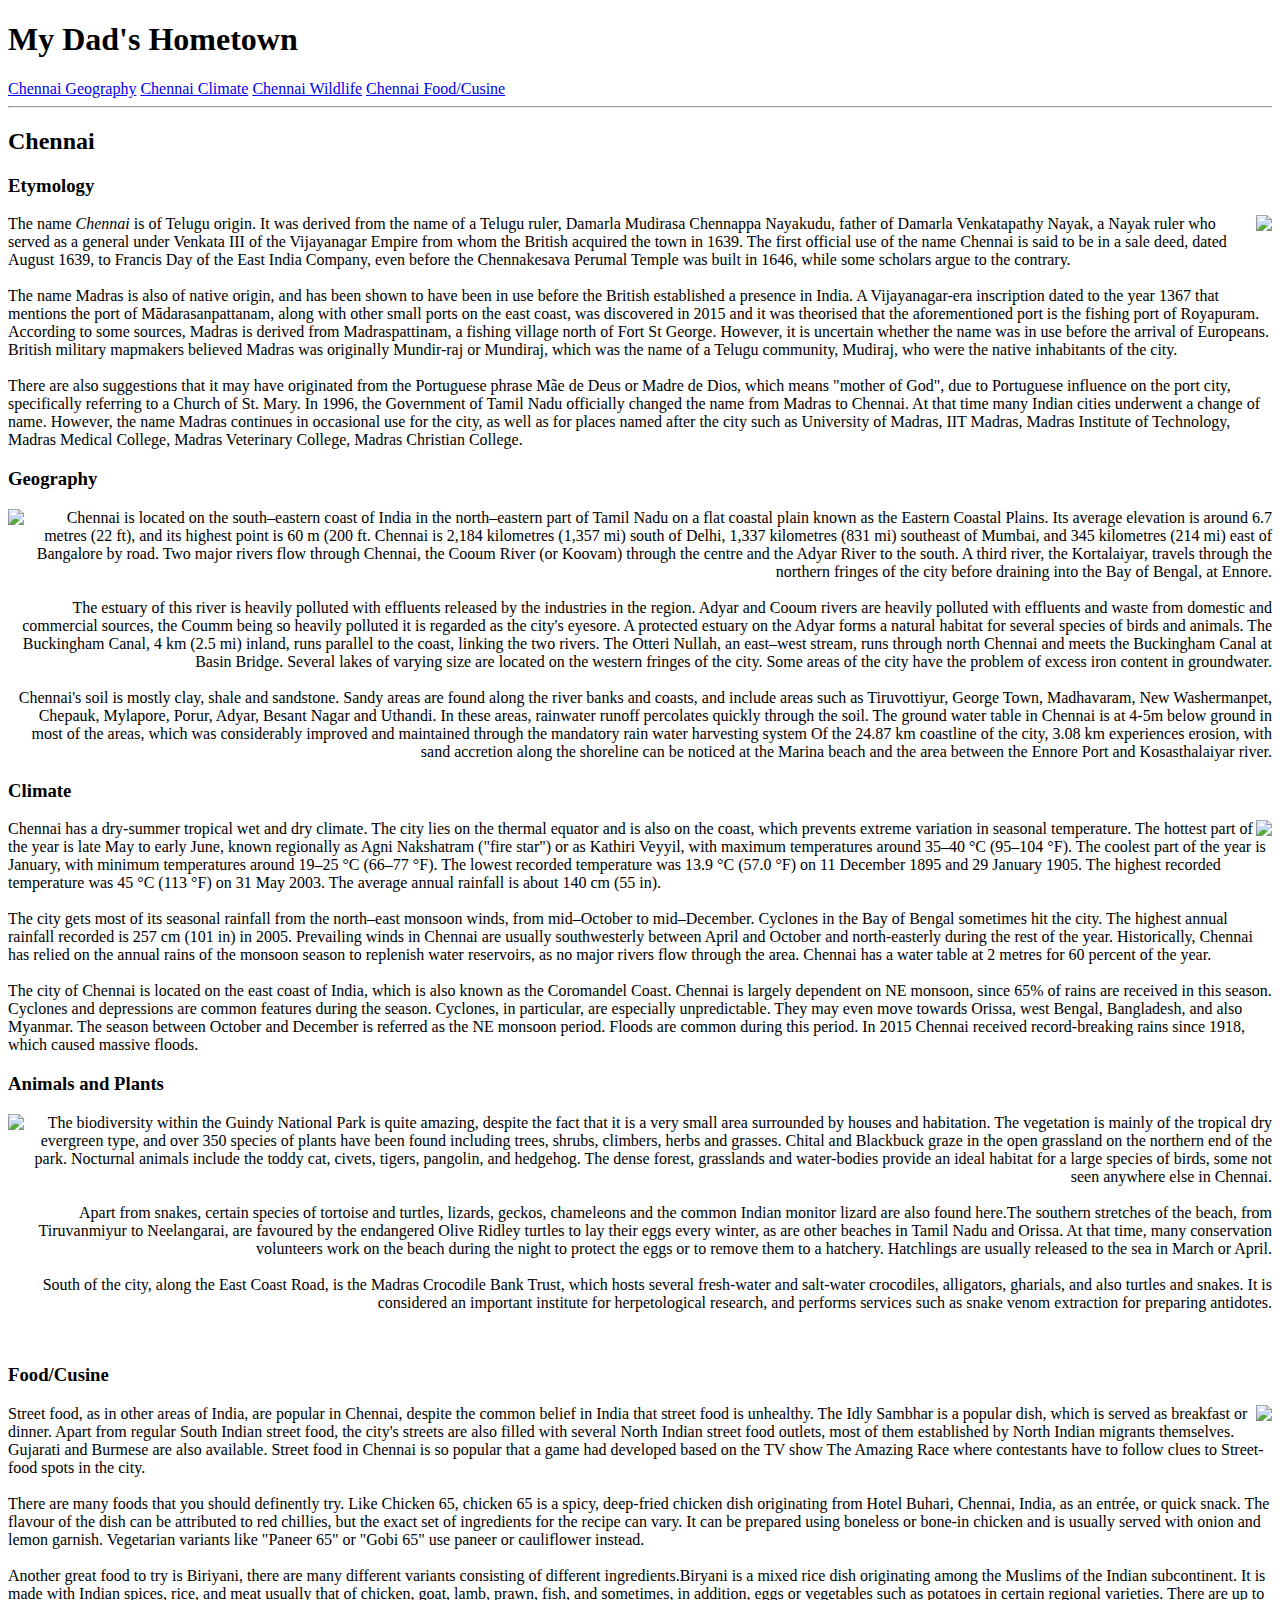
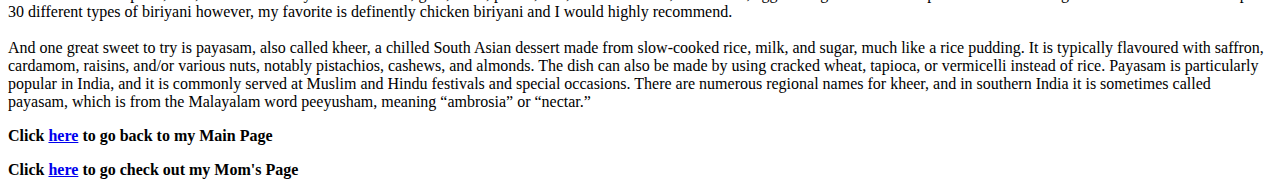
==== index.html @ 96df8db5 "1 file modified" ====
<!DOCTYPE html>
<html lang="en">
<head>
  <meta charset="UTF-8">
  <meta http-equiv="X-UA-Compatible" content="IE=edge">
    <meta name="viewport" content="width=device-width, initial-scale=1, shrink-to-fit=no">  
  </head>
  <title>My Dad's Hometown</title>
  <body>
<h1>My Dad's Hometown</h1>

<a href="#che_geo">Chennai Geography</a>
<a href="#che_climate">Chennai Climate</a>
<a href="#che_wildlife">Chennai Wildlife</a>
<a href="#che_food">Chennai Food/Cusine</a>
<hr>
<h2>Chennai</h2>
<h3>Etymology</h3>
<img src="https://upload.wikimedia.org/wikipedia/commons/thumb/f/f7/Madras_%28Baedeker%2C_1914%29.jpg/220px-Madras_%28Baedeker%2C_1914%29.jpg"align="right">
<p align="left">The name <i>Chennai</i> is of Telugu origin. It was derived from the name of a Telugu ruler, Damarla Mudirasa Chennappa Nayakudu, father of Damarla Venkatapathy Nayak, a Nayak ruler who served as a general under Venkata III of the Vijayanagar Empire from whom the British acquired the town in 1639. The first official use of the name Chennai is said to be in a sale deed, dated August 1639, to Francis Day of the East India Company, even before the Chennakesava Perumal Temple was built in 1646, while some scholars argue to the contrary.
<br>
<br>
The name Madras is also of native origin, and has been shown to have been in use before the British established a presence in India. A Vijayanagar-era inscription dated to the year 1367 that mentions the port of Mādarasanpattanam, along with other small ports on the east coast, was discovered in 2015 and it was theorised that the aforementioned port is the fishing port of Royapuram. According to some sources, Madras is derived from Madraspattinam, a fishing village north of Fort St George. However, it is uncertain whether the name was in use before the arrival of Europeans. British military mapmakers believed Madras was originally Mundir-raj or Mundiraj, which was the name of a Telugu community, Mudiraj, who were the native inhabitants of the city.
<br>
<br>
There are also suggestions that it may have originated from the Portuguese phrase Mãe de Deus or Madre de Dios, which means "mother of God", due to Portuguese influence on the port city, specifically referring to a Church of St. Mary. In 1996, the Government of Tamil Nadu officially changed the name from Madras to Chennai. At that time many Indian cities underwent a change of name. However, the name Madras continues in occasional use for the city, as well as for places named after the city such as University of Madras, IIT Madras, Madras Institute of Technology, Madras Medical College, Madras Veterinary College, Madras Christian College.</p>
<span id="che_geo">
<h3>Geography</h3>
<img src="https://www.ducksters.com/geography/flagmaps/in-map.gif"align="left">
<p align="right">Chennai is located on the south–eastern coast of India in the north–eastern part of Tamil Nadu on a flat coastal plain known as the Eastern Coastal Plains. Its average elevation is around 6.7 metres (22 ft), and its highest point is 60 m (200 ft. Chennai is 2,184 kilometres (1,357 mi) south of Delhi, 1,337 kilometres (831 mi) southeast of Mumbai, and 345 kilometres (214 mi) east of Bangalore by road. Two major rivers flow through Chennai, the Cooum River (or Koovam) through the centre and the Adyar River to the south. A third river, the Kortalaiyar, travels through the northern fringes of the city before draining into the Bay of Bengal, at Ennore.
  <br>
  <br>
  The estuary of this river is heavily polluted with effluents released by the industries in the region. Adyar and Cooum rivers are heavily polluted with effluents and waste from domestic and commercial sources, the Coumm being so heavily polluted it is regarded as the city's eyesore. A protected estuary on the Adyar forms a natural habitat for several species of birds and animals. The Buckingham Canal, 4 km (2.5 mi) inland, runs parallel to the coast, linking the two rivers. The Otteri Nullah, an east–west stream, runs through north Chennai and meets the Buckingham Canal at Basin Bridge. Several lakes of varying size are located on the western fringes of the city. Some areas of the city have the problem of excess iron content in groundwater.
  <br>
  <br>
  Chennai's soil is mostly clay, shale and sandstone. Sandy areas are found along the river banks and coasts, and include areas such as Tiruvottiyur, George Town, Madhavaram, New Washermanpet, Chepauk, Mylapore, Porur, Adyar, Besant Nagar and Uthandi. In these areas, rainwater runoff percolates quickly through the soil. The ground water table in Chennai is at 4-5m below ground in most of the areas,  which was considerably improved and maintained through the mandatory rain water harvesting system Of the 24.87 km coastline of the city, 3.08 km experiences erosion, with sand accretion along the shoreline can be noticed at the Marina beach and the area between the Ennore Port and Kosasthalaiyar river.
</span>
</p>
<span id="che_climate">
<h3>Climate</h3>
<img src="https://weather-and-climate.com/uploads/average-temperature-india-chennai.png" align="right">

<p align="left">Chennai has a dry-summer tropical wet and dry climate. The city lies on the thermal equator and is also on the coast, which prevents extreme variation in seasonal temperature. The hottest part of the year is late May to early June, known regionally as Agni Nakshatram ("fire star") or as Kathiri Veyyil, with maximum temperatures around 35–40 °C (95–104 °F). The coolest part of the year is January, with minimum temperatures around 19–25 °C (66–77 °F). The lowest recorded temperature was 13.9 °C (57.0 °F) on 11 December 1895 and 29 January 1905. The highest recorded temperature was 45 °C (113 °F) on 31 May 2003. The average annual rainfall is about 140 cm (55 in).
<br>
<br>
The city gets most of its seasonal rainfall from the north–east monsoon winds, from mid–October to mid–December. Cyclones in the Bay of Bengal sometimes hit the city. The highest annual rainfall recorded is 257 cm (101 in) in 2005. Prevailing winds in Chennai are usually southwesterly between April and October and north-easterly during the rest of the year. Historically, Chennai has relied on the annual rains of the monsoon season to replenish water reservoirs, as no major rivers flow through the area. Chennai has a water table at 2 metres for 60 percent of the year.
<br>
<br>
The city of Chennai is located on the east coast of India, which is also known as the Coromandel Coast. Chennai is largely dependent on NE monsoon, since 65% of rains are received in this season. Cyclones and depressions are common features during the season. Cyclones, in particular, are especially unpredictable. They may even move towards Orissa, west Bengal, Bangladesh, and also Myanmar. The season between October and December is referred as the NE monsoon period. Floods are common during this period. In 2015 Chennai received record-breaking rains since 1918, which caused massive floods.
</span>
</p>
<span id="che_wildlife">
<h3>Animals and Plants</h3>
<img src="http://2.bp.blogspot.com/_ZAI4y2DkBGw/THtTAvsKOzI/AAAAAAAADv4/_-lR8wuSE-E/s1600/black+cub.jpg"align="left">
<p align="right">
The biodiversity within the Guindy National Park is quite amazing, despite the fact that it is a very small area surrounded by houses and habitation. The vegetation is mainly of the tropical dry evergreen type, and over 350 species of plants have been found including trees, shrubs, climbers, herbs and grasses. Chital and Blackbuck graze in the open grassland on the northern end of the park. Nocturnal animals include the toddy cat, civets, tigers, pangolin, and hedgehog. The dense forest, grasslands and water-bodies provide an ideal habitat for a large species of birds, some not seen anywhere else in Chennai.<br>
<br>
Apart from snakes, certain species of tortoise and turtles, lizards, geckos, chameleons and the common Indian monitor lizard are also found here.The southern stretches of the beach, from Tiruvanmiyur to Neelangarai, are favoured by the endangered Olive Ridley turtles to lay their eggs every winter, as are other beaches in Tamil Nadu and Orissa. At that time, many conservation volunteers work on the beach during the night to protect the eggs or to remove them to a hatchery. Hatchlings are usually released to the sea in March or April.<br>
<br>
South of the city, along the East Coast Road, is the Madras Crocodile Bank Trust, which hosts several fresh-water and salt-water crocodiles, alligators, gharials, and also turtles and snakes. It is considered an important institute for herpetological research, and performs services such as snake venom extraction for preparing antidotes.
</p>
</span>
<br>
<span id="che_food">
<h3>Food/Cusine</h3>
<img src="https://upload.wikimedia.org/wikipedia/commons/thumb/5/5d/Chicken_65_%28Dish%29.jpg/220px-Chicken_65_%28Dish%29.jpg"align="right">
<p align="left">Street food, as in other areas of India, are popular in Chennai, despite the common belief in India that street food is unhealthy. The Idly Sambhar is a popular dish, which is served as breakfast or dinner. Apart from regular South Indian street food, the city's streets are also filled with several North Indian street food outlets, most of them established by North Indian migrants themselves. Gujarati and Burmese are also available. Street food in Chennai is so popular that a game had developed based on the TV show The Amazing Race where contestants have to follow clues to Street-food spots in the city.<br>
  <br>
  There are many foods that you should definently try. Like Chicken 65, chicken 65 is a spicy, deep-fried chicken dish originating from Hotel Buhari, Chennai, India, as an entrée, or quick snack. The flavour of the dish can be attributed to red chillies, but the exact set of ingredients for the recipe can vary. It can be prepared using boneless or bone-in chicken and is usually served with onion and lemon garnish. Vegetarian variants like "Paneer 65" or "Gobi 65" use paneer or cauliflower instead.<br>
  <br>
  Another great food to try is Biriyani, there are many different variants consisting of different ingredients.Biryani is a mixed rice dish originating among the Muslims of the Indian subcontinent. It is made with Indian spices, rice, and meat usually that of chicken, goat, lamb, prawn, fish, and sometimes, in addition, eggs or vegetables such as potatoes in certain regional varieties. There are up to 30 different types of biriyani however, my favorite is definently chicken biriyani and I would highly recommend.<br>
  <br>
  And one great sweet to try is payasam, also called kheer, a chilled South Asian dessert made from slow-cooked rice, milk, and sugar, much like a rice pudding. It is typically flavoured with saffron, cardamom, raisins, and/or various nuts, notably pistachios, cashews, and almonds. The dish can also be made by using cracked wheat, tapioca, or vermicelli instead of rice. Payasam is particularly popular in India, and it is commonly served at Muslim and Hindu festivals and special occasions. There are numerous regional names for kheer, and in southern India it is sometimes called payasam, which is from the Malayalam word peeyusham, meaning “ambrosia” or “nectar.” 
</p>
</span>
<strong><p>Click <a href="parents.html"target="_blank">here</a> to go back to my Main Page</p>
  <p>Click <a href="mom.html" target="_blank">here</a> to go check out my Mom's Page
 </body>
</html>
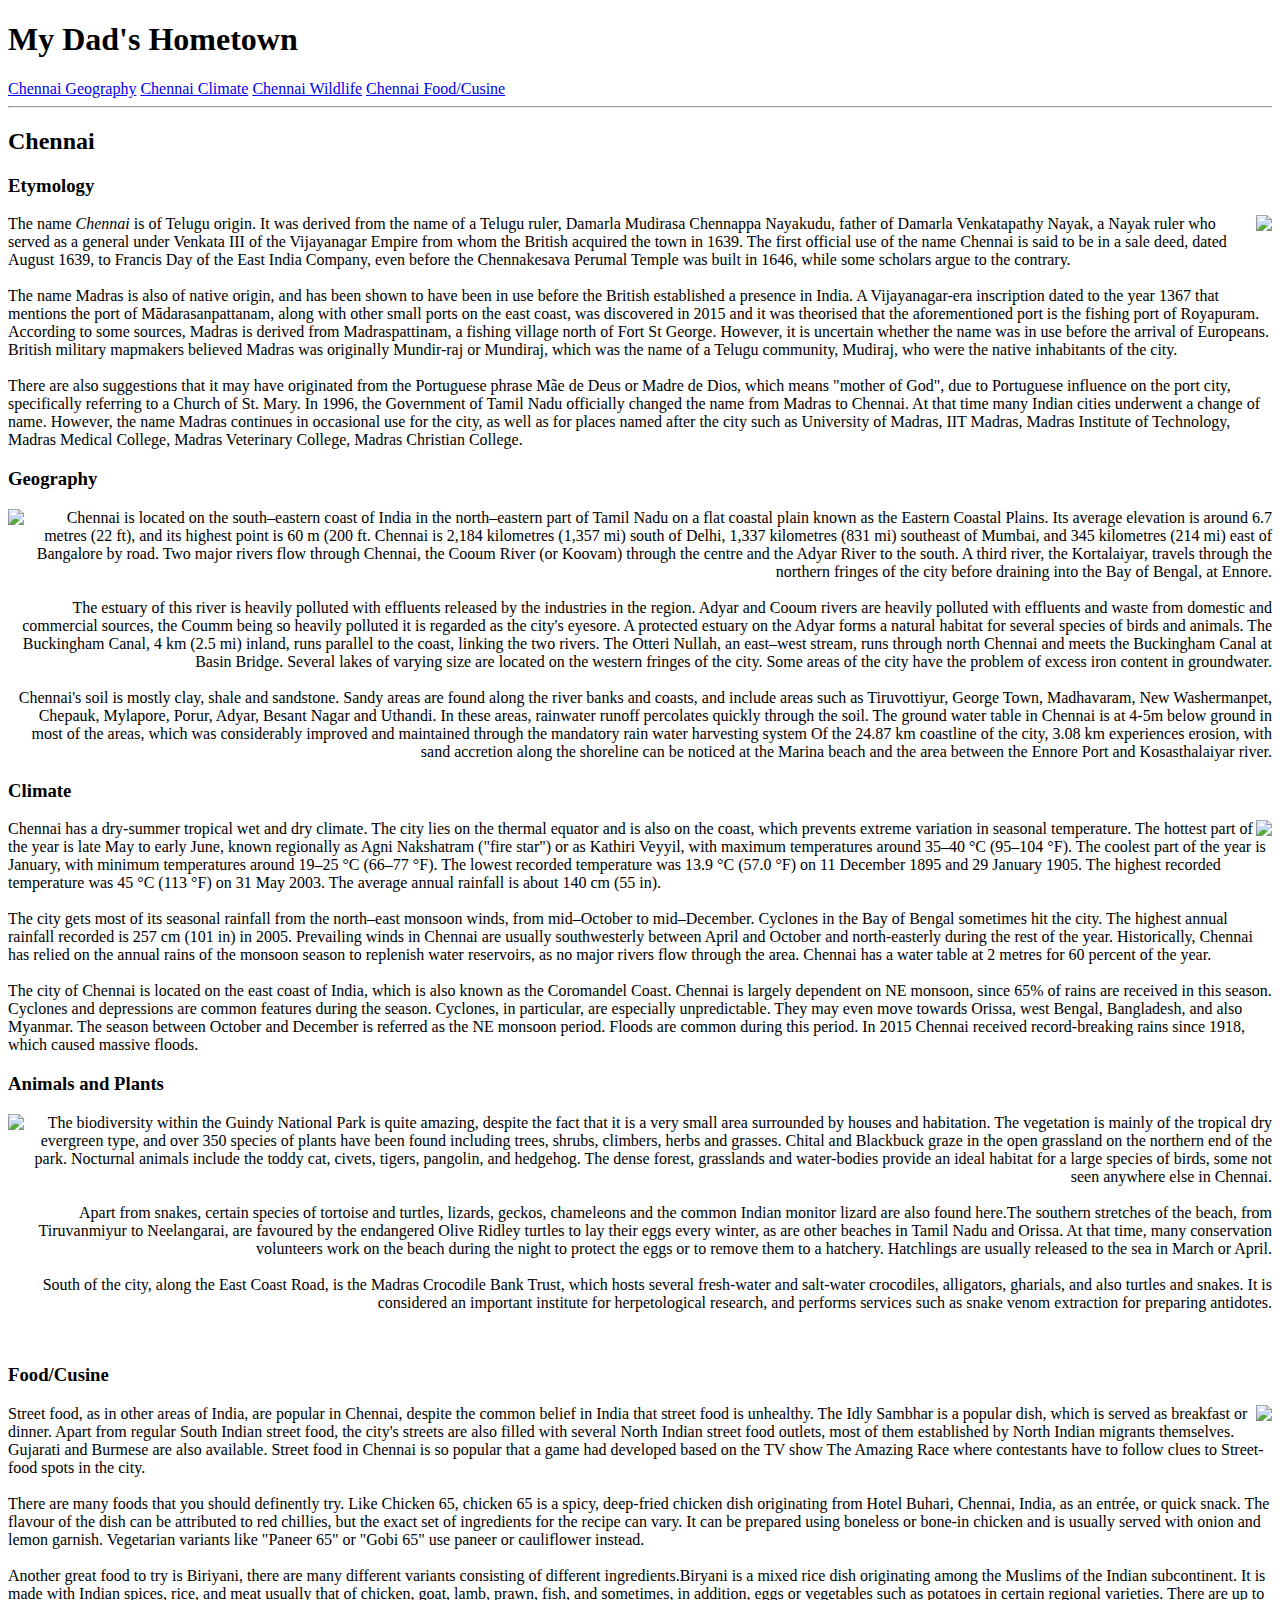
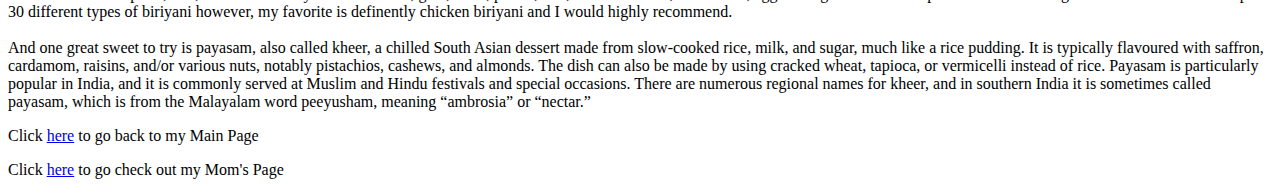
==== commit 1595c9ab: "1 file modified" ====
--- a/index.html
+++ b/index.html
@@ -1,6 +1,7 @@
 <!DOCTYPE html>
 <html lang="en">
 <head>
+<link href="https://cdn.jsdelivr.net/npm/bootstrap@5.0.2/dist/css/bootstrap.min.css" rel="stylesheet" integrity="sha384-EVSTQN3/azprG1Anm3QDgpJLIm9Nao0Yz1ztcQTwFspd3yD65VohhpuuCOmLASjC" crossorigin="anonymous">
   <meta charset="UTF-8">
   <meta http-equiv="X-UA-Compatible" content="IE=edge">
     <meta name="viewport" content="width=device-width, initial-scale=1, shrink-to-fit=no">  
@@ -73,8 +74,9 @@
   And one great sweet to try is payasam, also called kheer, a chilled South Asian dessert made from slow-cooked rice, milk, and sugar, much like a rice pudding. It is typically flavoured with saffron, cardamom, raisins, and/or various nuts, notably pistachios, cashews, and almonds. The dish can also be made by using cracked wheat, tapioca, or vermicelli instead of rice. Payasam is particularly popular in India, and it is commonly served at Muslim and Hindu festivals and special occasions. There are numerous regional names for kheer, and in southern India it is sometimes called payasam, which is from the Malayalam word peeyusham, meaning “ambrosia” or “nectar.” 
 </p>
 </span>
-<strong><p>Click <a href="parents.html"target="_blank">here</a> to go back to my Main Page</p>
+<p>Click <a href="parents.html"target="_blank">here</a> to go back to my Main Page</p>
   <p>Click <a href="mom.html" target="_blank">here</a> to go check out my Mom's Page
+    <script src="https://cdn.jsdelivr.net/npm/bootstrap@5.0.2/dist/js/bootstrap.bundle.min.js" integrity="sha384-MrcW6ZMFYlzcLA8Nl+NtUVF0sA7MsXsP1UyJoMp4YLEuNSfAP+JcXn/tWtIaxVXM" crossorigin="anonymous"></script>
  </body>
 </html>
  
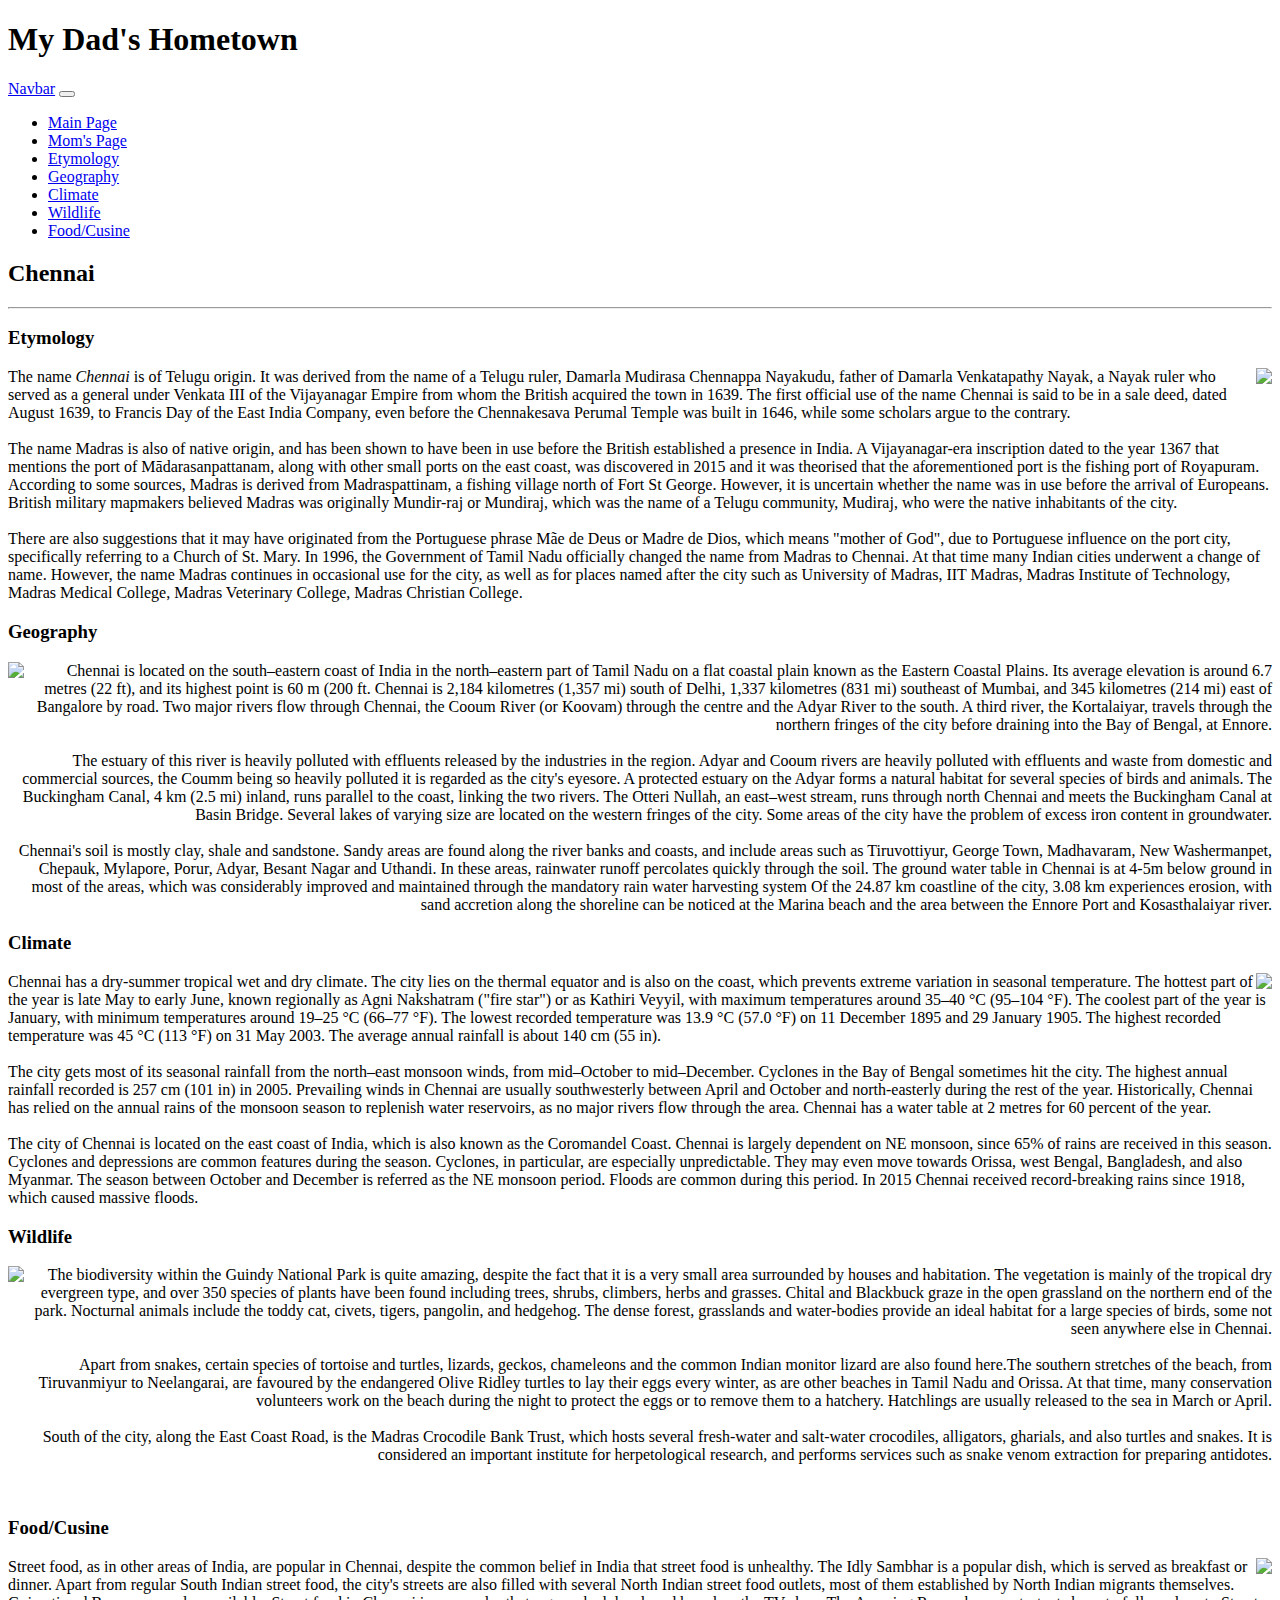
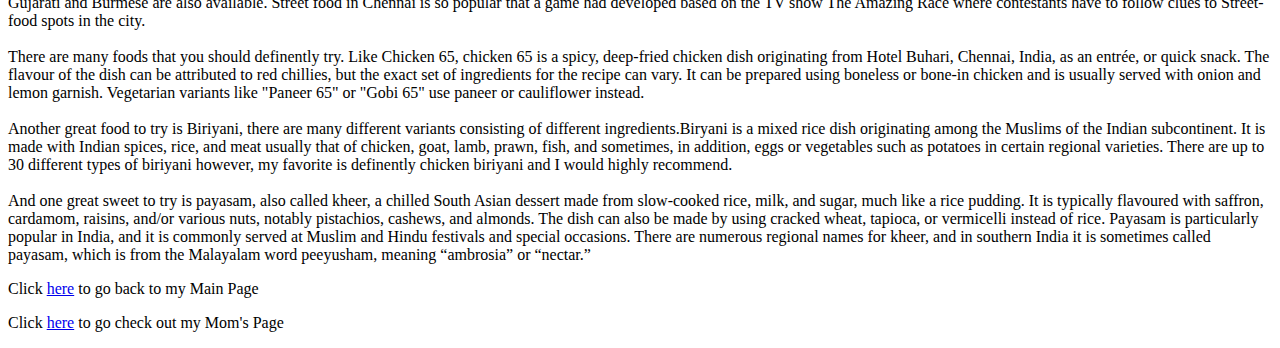
==== commit d3042acd: "2 files modified" ====
--- a/index.html
+++ b/index.html
@@ -9,13 +9,42 @@
   <title>My Dad's Hometown</title>
   <body>
 <h1>My Dad's Hometown</h1>
-
-<a href="#che_geo">Chennai Geography</a>
-<a href="#che_climate">Chennai Climate</a>
-<a href="#che_wildlife">Chennai Wildlife</a>
-<a href="#che_food">Chennai Food/Cusine</a>
+<nav class="navbar navbar-expand-lg navbar-light bg-light">
+  <div class="container-fluid">
+    <a class="navbar-brand" href="#">Navbar</a>
+    <button class="navbar-toggler" type="button" data-bs-toggle="collapse" data-bs-target="#navbarNav" aria-controls="navbarNav" aria-expanded="false" aria-label="Toggle navigation">
+      <span class="navbar-toggler-icon"></span>
+    </button>
+    <div class="collapse navbar-collapse" id="navbarNav">
+      <ul class="navbar-nav">
+        <li class="nav-item">
+          <a class="nav-link" href="parents.html" target="_blank">Main Page</a>
+        </li>
+        <li class="nav-item">
+          <a class="nav-link" href="mom.html">Mom's Page</a>
+        </li>
+        <li class="nav-item">
+          <a class="nav-link" href="#che_ety">Etymology</a>
+        </li>
+        <li class="nav-item">
+          <a class="nav-link active" aria-current="page" href="#che_geo">Geography</a>
+        </li>
+        <li class="nav-item">
+          <a class="nav-link" href="#che_climate">Climate</a>
+        </li>
+        <li class="nav-item">
+          <a class="nav-link" href="#che_wildlife">Wildlife</a>
+        </li>
+        <li class="nav-item">
+          <a class="nav-link" href="#che_food">Food/Cusine</a>
+        </li>
+      </ul>
+    </div>
+  </div>
+</nav>
+<h2>Chennai</h2>
 <hr>
-<h2>Chennai</h2>
+<span id="che_ety">
 <h3>Etymology</h3>
 <img src="https://upload.wikimedia.org/wikipedia/commons/thumb/f/f7/Madras_%28Baedeker%2C_1914%29.jpg/220px-Madras_%28Baedeker%2C_1914%29.jpg"align="right">
 <p align="left">The name <i>Chennai</i> is of Telugu origin. It was derived from the name of a Telugu ruler, Damarla Mudirasa Chennappa Nayakudu, father of Damarla Venkatapathy Nayak, a Nayak ruler who served as a general under Venkata III of the Vijayanagar Empire from whom the British acquired the town in 1639. The first official use of the name Chennai is said to be in a sale deed, dated August 1639, to Francis Day of the East India Company, even before the Chennakesava Perumal Temple was built in 1646, while some scholars argue to the contrary.
@@ -24,7 +53,9 @@
 The name Madras is also of native origin, and has been shown to have been in use before the British established a presence in India. A Vijayanagar-era inscription dated to the year 1367 that mentions the port of Mādarasanpattanam, along with other small ports on the east coast, was discovered in 2015 and it was theorised that the aforementioned port is the fishing port of Royapuram. According to some sources, Madras is derived from Madraspattinam, a fishing village north of Fort St George. However, it is uncertain whether the name was in use before the arrival of Europeans. British military mapmakers believed Madras was originally Mundir-raj or Mundiraj, which was the name of a Telugu community, Mudiraj, who were the native inhabitants of the city.
 <br>
 <br>
-There are also suggestions that it may have originated from the Portuguese phrase Mãe de Deus or Madre de Dios, which means "mother of God", due to Portuguese influence on the port city, specifically referring to a Church of St. Mary. In 1996, the Government of Tamil Nadu officially changed the name from Madras to Chennai. At that time many Indian cities underwent a change of name. However, the name Madras continues in occasional use for the city, as well as for places named after the city such as University of Madras, IIT Madras, Madras Institute of Technology, Madras Medical College, Madras Veterinary College, Madras Christian College.</p>
+There are also suggestions that it may have originated from the Portuguese phrase Mãe de Deus or Madre de Dios, which means "mother of God", due to Portuguese influence on the port city, specifically referring to a Church of St. Mary. In 1996, the Government of Tamil Nadu officially changed the name from Madras to Chennai. At that time many Indian cities underwent a change of name. However, the name Madras continues in occasional use for the city, as well as for places named after the city such as University of Madras, IIT Madras, Madras Institute of Technology, Madras Medical College, Madras Veterinary College, Madras Christian College.
+</p>
+</span>
 <span id="che_geo">
 <h3>Geography</h3>
 <img src="https://www.ducksters.com/geography/flagmaps/in-map.gif"align="left">
@@ -51,7 +82,7 @@
 </span>
 </p>
 <span id="che_wildlife">
-<h3>Animals and Plants</h3>
+<h3>Wildlife</h3>
 <img src="http://2.bp.blogspot.com/_ZAI4y2DkBGw/THtTAvsKOzI/AAAAAAAADv4/_-lR8wuSE-E/s1600/black+cub.jpg"align="left">
 <p align="right">
 The biodiversity within the Guindy National Park is quite amazing, despite the fact that it is a very small area surrounded by houses and habitation. The vegetation is mainly of the tropical dry evergreen type, and over 350 species of plants have been found including trees, shrubs, climbers, herbs and grasses. Chital and Blackbuck graze in the open grassland on the northern end of the park. Nocturnal animals include the toddy cat, civets, tigers, pangolin, and hedgehog. The dense forest, grasslands and water-bodies provide an ideal habitat for a large species of birds, some not seen anywhere else in Chennai.<br>
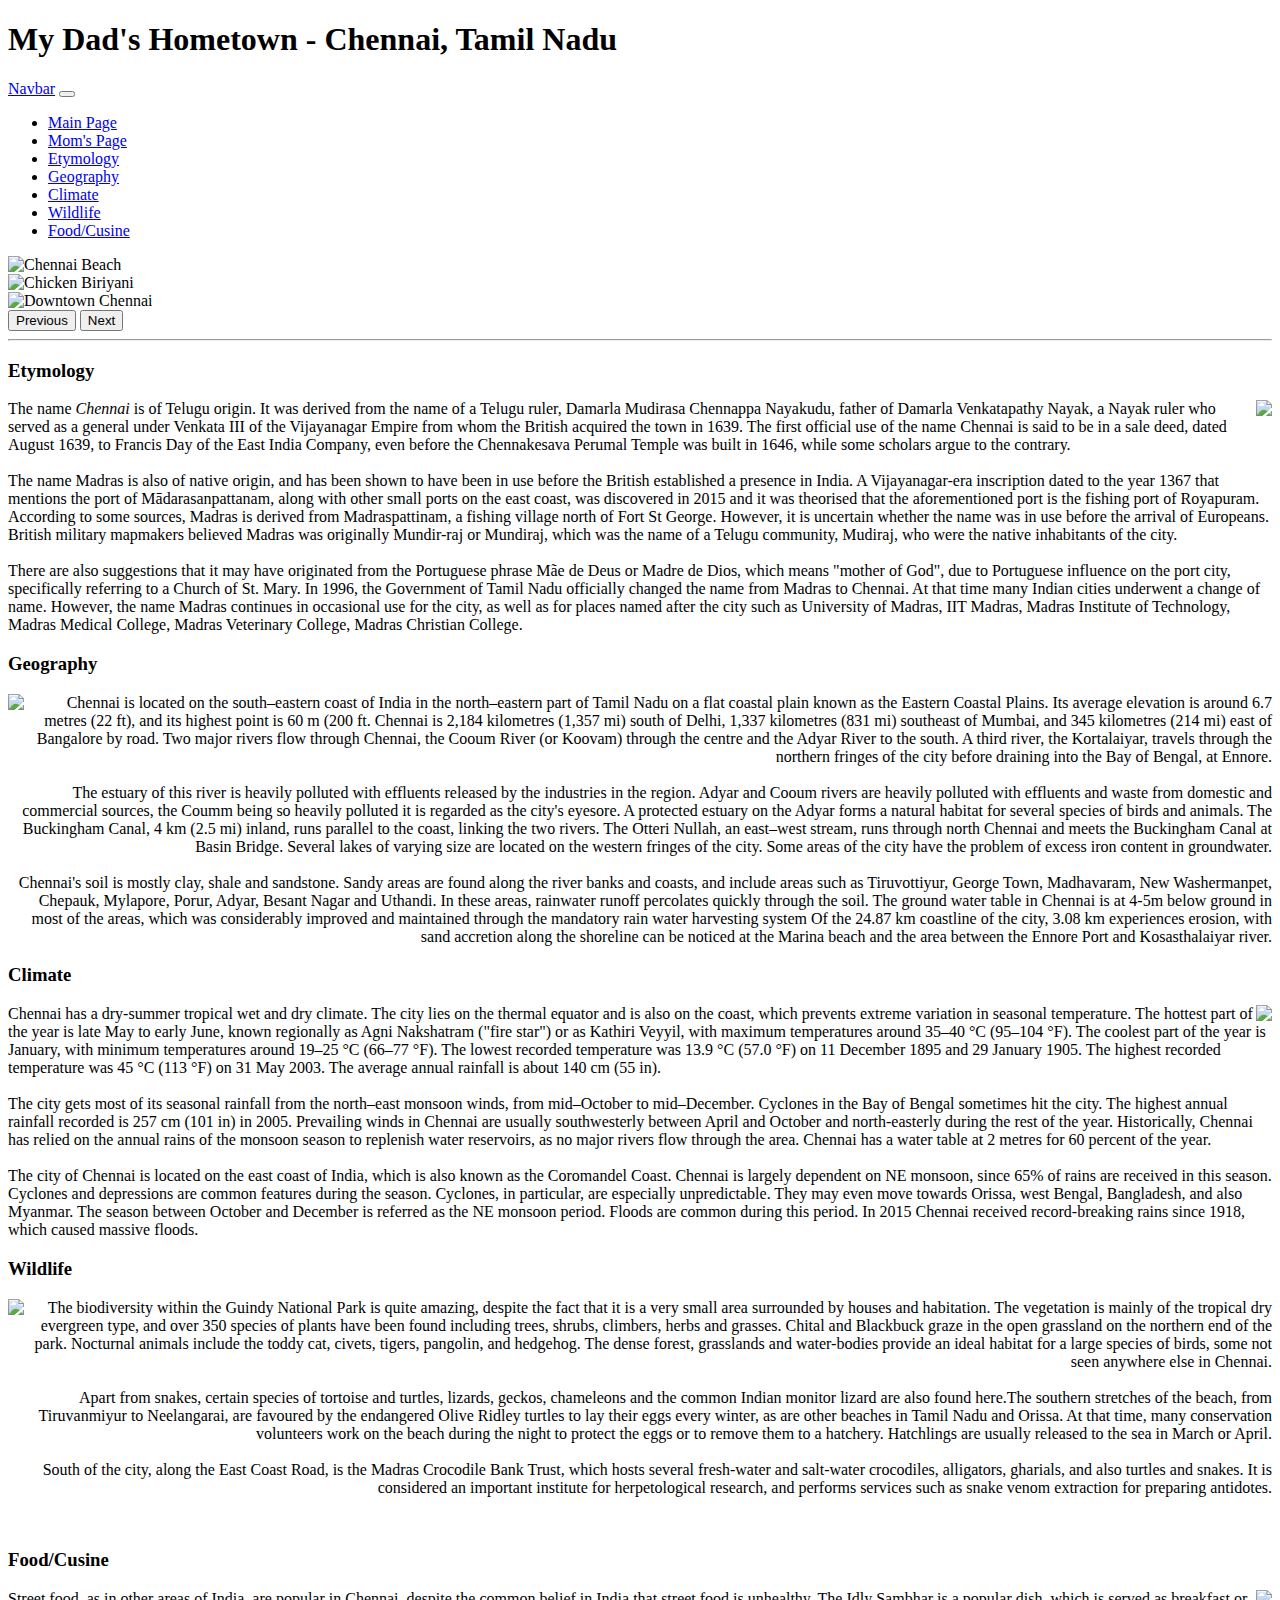
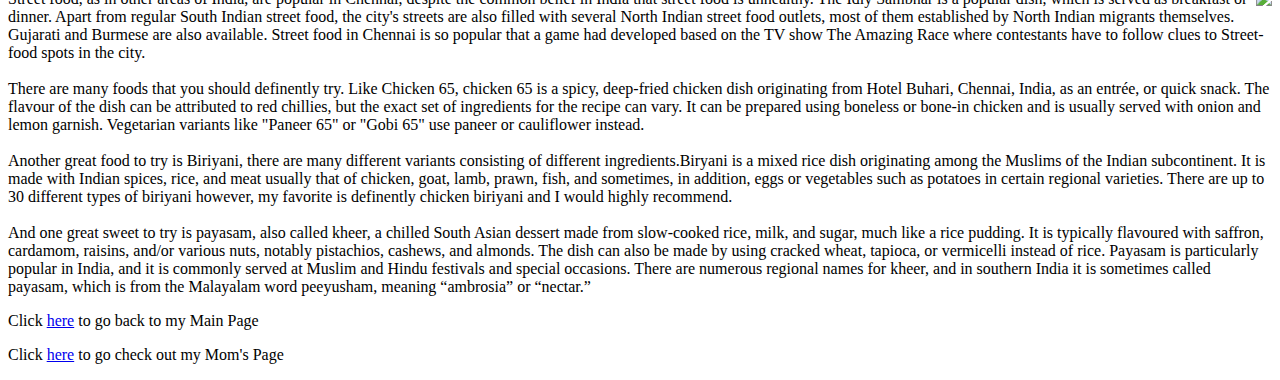
==== commit 7981a950: "3 files modified" ====
--- a/index.html
+++ b/index.html
@@ -8,8 +8,8 @@
   </head>
   <title>My Dad's Hometown</title>
   <body>
-<h1>My Dad's Hometown</h1>
-<nav class="navbar navbar-expand-lg navbar-light bg-light">
+<h1>My Dad's Hometown - Chennai, Tamil Nadu</h1>
+<nav class="navbar navbar-expand-lg navbar-info bg-warning">
   <div class="container-fluid">
     <a class="navbar-brand" href="#">Navbar</a>
     <button class="navbar-toggler" type="button" data-bs-toggle="collapse" data-bs-target="#navbarNav" aria-controls="navbarNav" aria-expanded="false" aria-label="Toggle navigation">
@@ -21,7 +21,7 @@
           <a class="nav-link" href="parents.html" target="_blank">Main Page</a>
         </li>
         <li class="nav-item">
-          <a class="nav-link" href="mom.html">Mom's Page</a>
+          <a class="nav-link" href="mom.html" target="_blank">Mom's Page</a>
         </li>
         <li class="nav-item">
           <a class="nav-link" href="#che_ety">Etymology</a>
@@ -42,7 +42,27 @@
     </div>
   </div>
 </nav>
-<h2>Chennai</h2>
+<div id="carouselExampleControls" class="carousel slide" data-bs-ride="carousel">
+<div class="carousel-inner">
+  <div class="carousel-item active">
+    <img src="https://miro.medium.com/max/1024/0*peB9EJQ2O_GNpQ0v.jpg" class="d-block w-100" alt="Chennai Beach">
+  </div>
+  <div class="carousel-item">
+    <img src="https://static.trip101.com/paragraph_media/pictures/001/969/057/large/1200px-Chicken_Biryani_in_Chennai.jpg?1595831454" class="d-block w-100" alt="Chicken Biriyani">
+  </div>
+  <div class="carousel-item">
+    <img src="https://a.travel-assets.com/findyours-php/viewfinder/images/res70/101000/101713-Chennai-And-Vicinity.jpg" class="d-block w-100" alt="Downtown Chennai">
+  </div>
+</div>
+<button class="carousel-control-prev" type="button" data-bs-target="#carouselExampleControls" data-bs-slide="prev">
+  <span class="carousel-control-prev-icon" aria-hidden="true"></span>
+  <span class="visually-hidden">Previous</span>
+</button>
+<button class="carousel-control-next" type="button" data-bs-target="#carouselExampleControls" data-bs-slide="next">
+  <span class="carousel-control-next-icon" aria-hidden="true"></span>
+  <span class="visually-hidden">Next</span>
+</button>
+</div>
 <hr>
 <span id="che_ety">
 <h3>Etymology</h3>
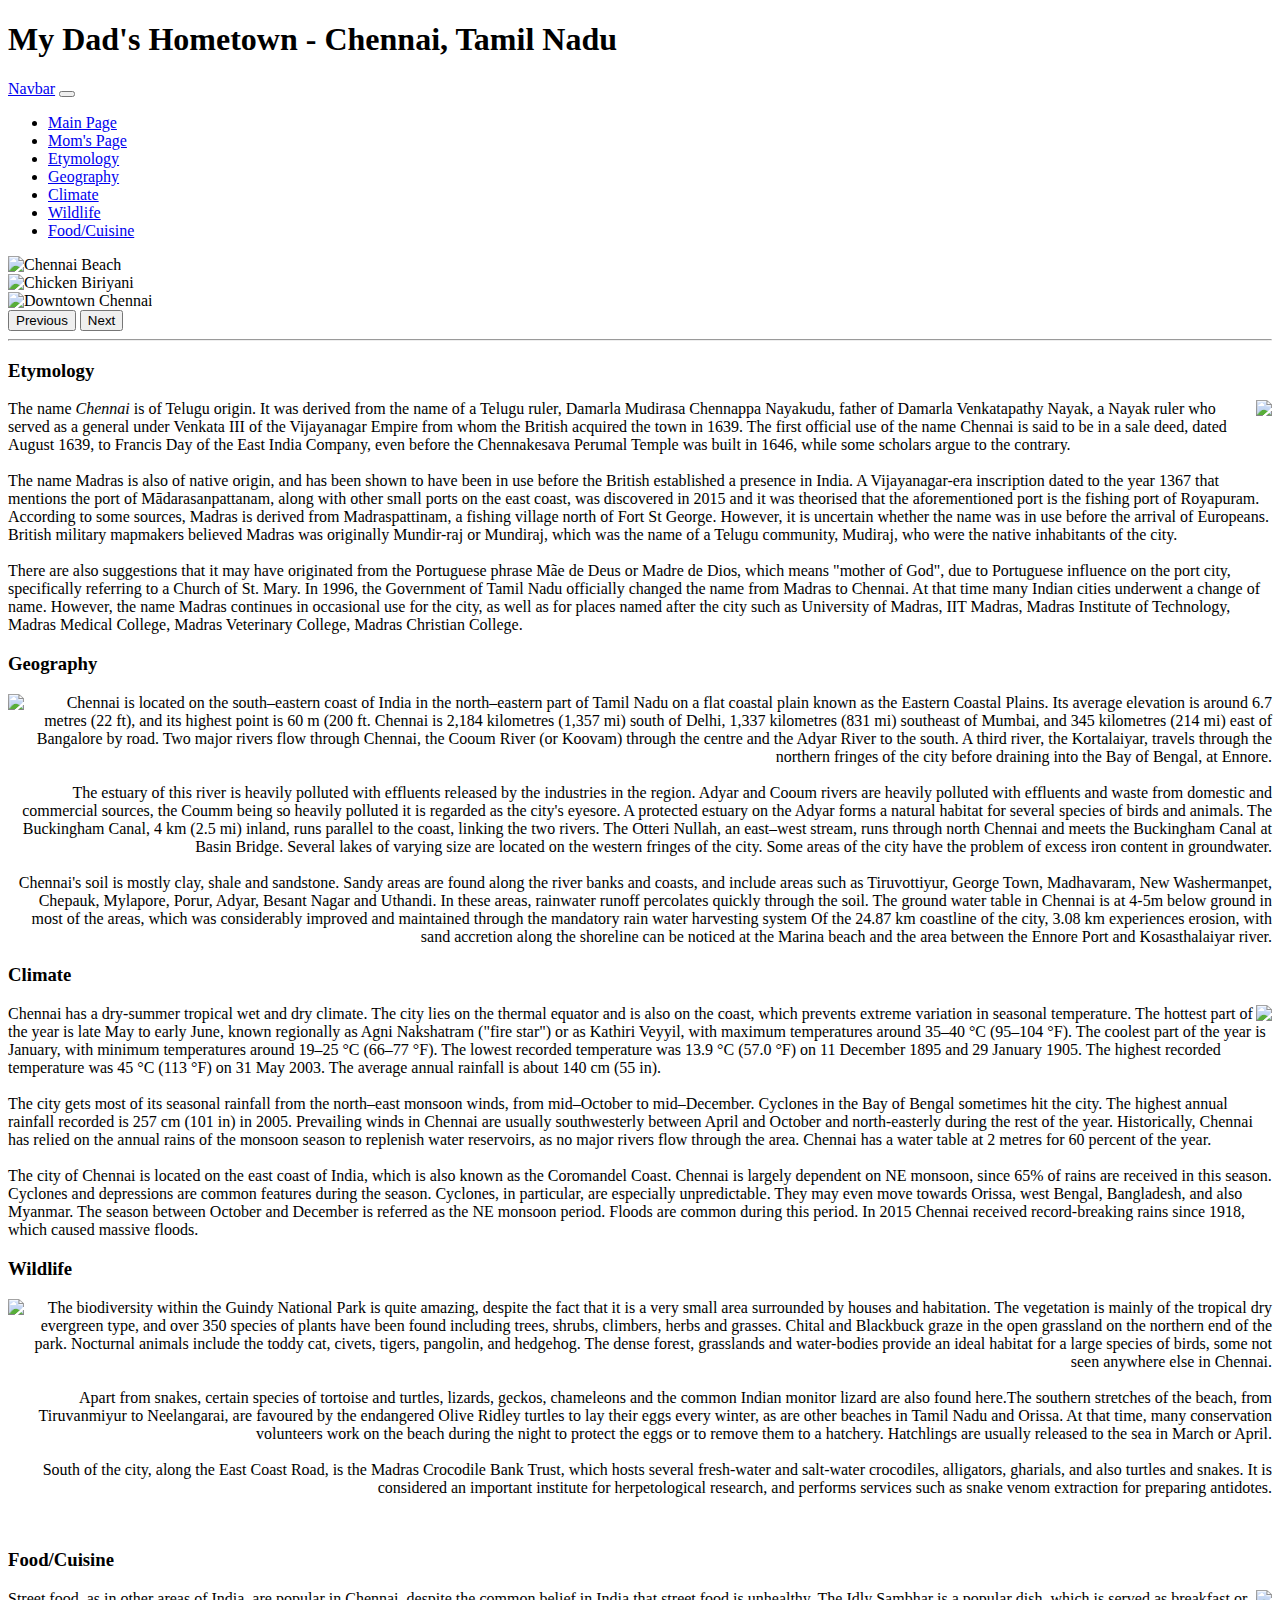
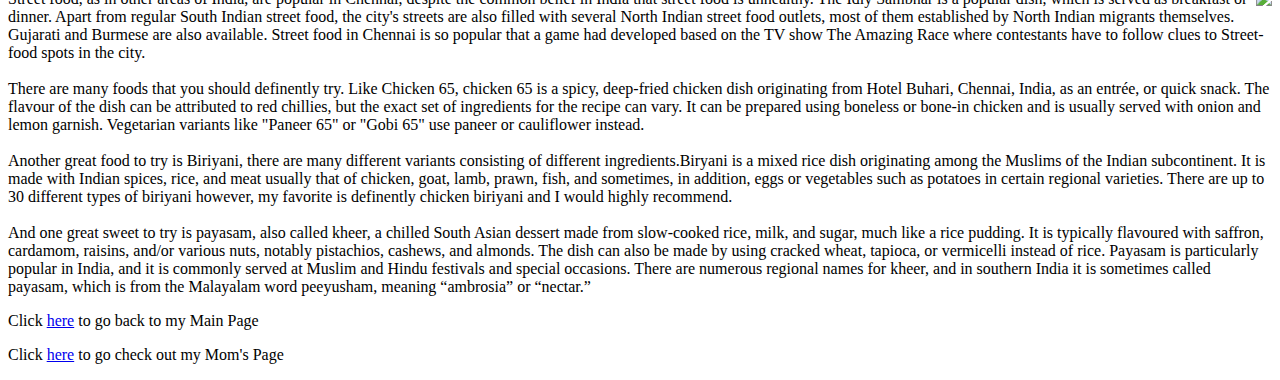
==== commit 1ab0a472: "3 files modified" ====
--- a/index.html
+++ b/index.html
@@ -36,7 +36,7 @@
           <a class="nav-link" href="#che_wildlife">Wildlife</a>
         </li>
         <li class="nav-item">
-          <a class="nav-link" href="#che_food">Food/Cusine</a>
+          <a class="nav-link" href="#che_food">Food/Cuisine</a>
         </li>
       </ul>
     </div>
@@ -114,7 +114,7 @@
 </span>
 <br>
 <span id="che_food">
-<h3>Food/Cusine</h3>
+<h3>Food/Cuisine</h3>
 <img src="https://upload.wikimedia.org/wikipedia/commons/thumb/5/5d/Chicken_65_%28Dish%29.jpg/220px-Chicken_65_%28Dish%29.jpg"align="right">
 <p align="left">Street food, as in other areas of India, are popular in Chennai, despite the common belief in India that street food is unhealthy. The Idly Sambhar is a popular dish, which is served as breakfast or dinner. Apart from regular South Indian street food, the city's streets are also filled with several North Indian street food outlets, most of them established by North Indian migrants themselves. Gujarati and Burmese are also available. Street food in Chennai is so popular that a game had developed based on the TV show The Amazing Race where contestants have to follow clues to Street-food spots in the city.<br>
   <br>
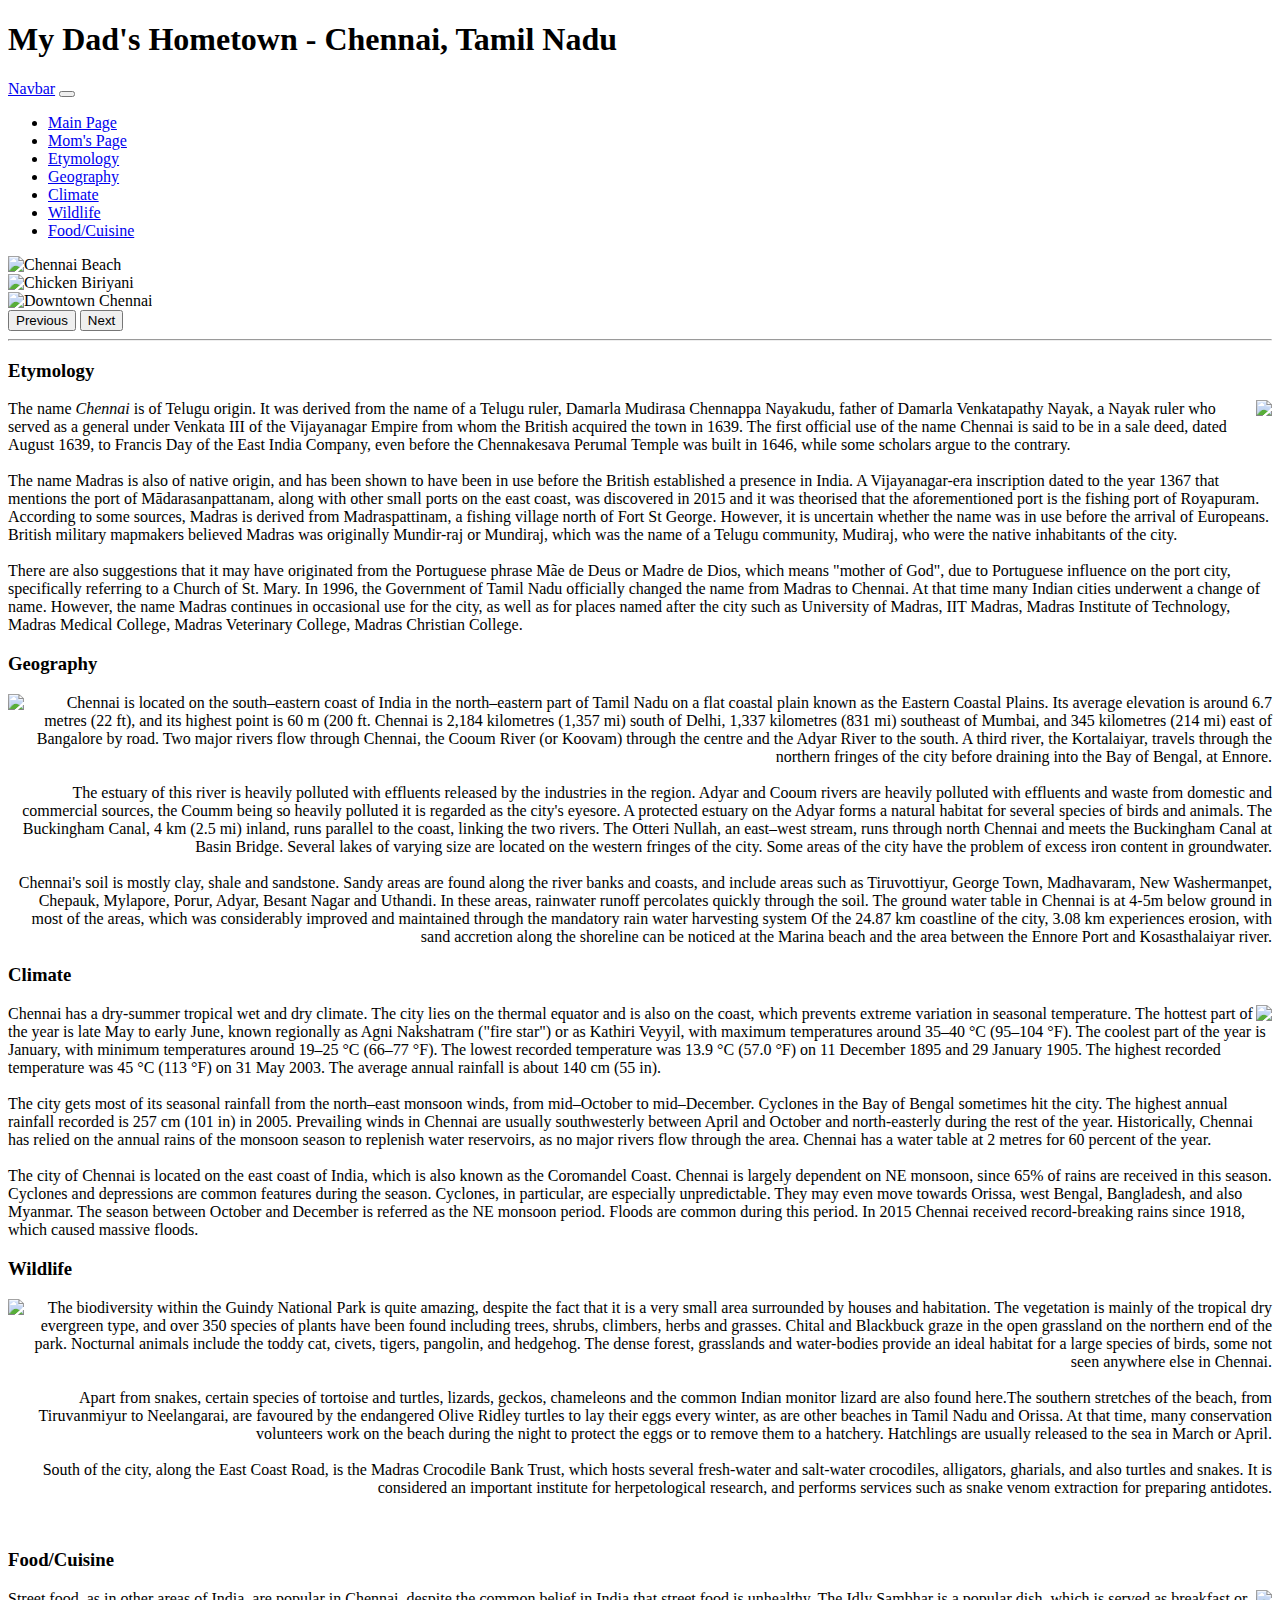
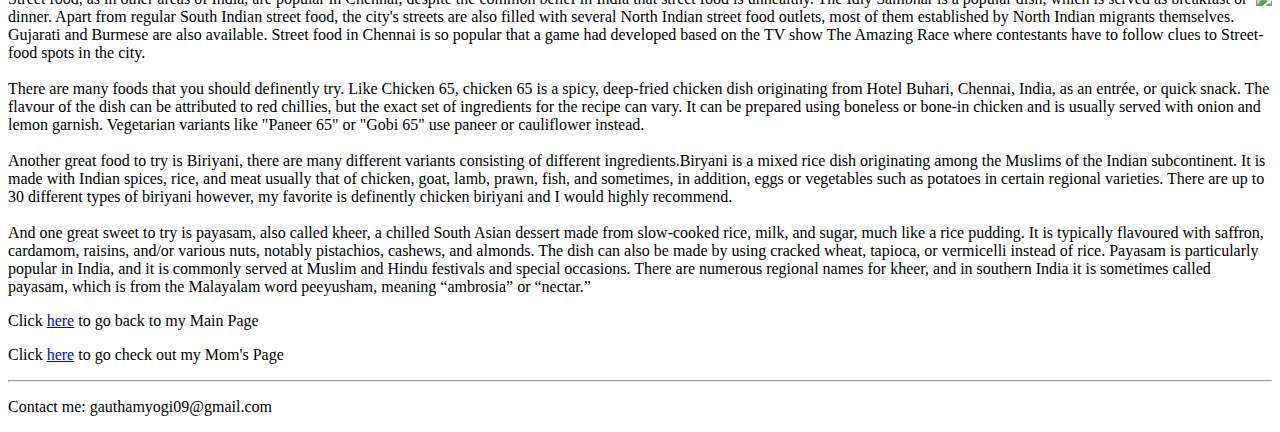
==== commit e23dce48: "3 files modified" ====
--- a/index.html
+++ b/index.html
@@ -127,6 +127,8 @@
 </span>
 <p>Click <a href="parents.html"target="_blank">here</a> to go back to my Main Page</p>
   <p>Click <a href="mom.html" target="_blank">here</a> to go check out my Mom's Page
+    <hr>
+<p>Contact me: gauthamyogi09@gmail.com<br>
     <script src="https://cdn.jsdelivr.net/npm/bootstrap@5.0.2/dist/js/bootstrap.bundle.min.js" integrity="sha384-MrcW6ZMFYlzcLA8Nl+NtUVF0sA7MsXsP1UyJoMp4YLEuNSfAP+JcXn/tWtIaxVXM" crossorigin="anonymous"></script>
  </body>
 </html>
